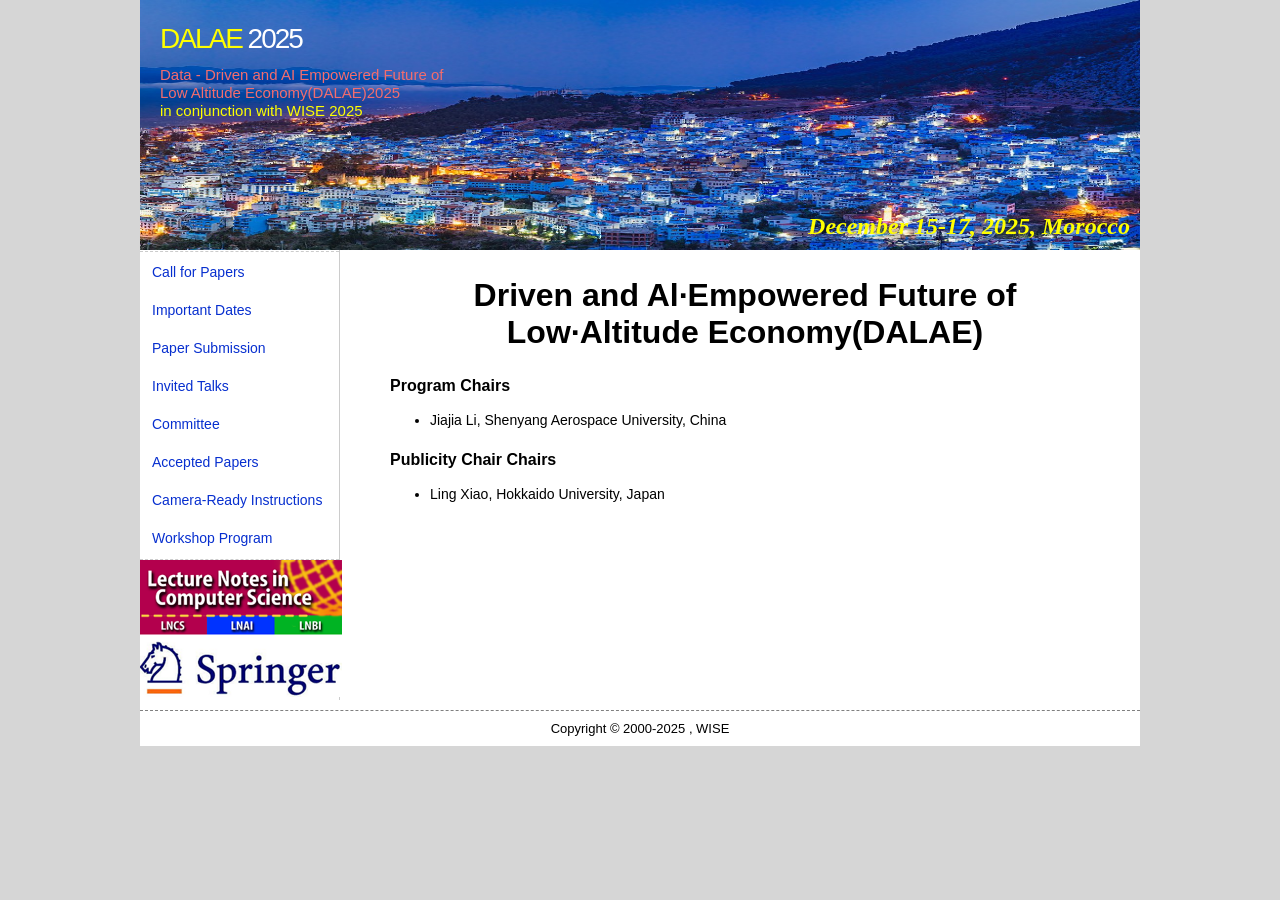
==== com.html @ e17e7617 "Update com.html" ====
<!DOCTYPE html>
<html>

<head>
    <!--	<base href="/kgma.github.io/">-->
    <meta charset="utf-8">
    <title>The 1th Workshop on Data - Driven and AI - Empowered Future of Low - Altitude Economy（DALAE 2025）</title>
    <link rel="stylesheet" type="text/css" href="css.css">
</head>

<body>
<div id="container">
		<div id="header" style="background: url(head.jpg); background-size: 1000px 250px;position:relative;">
			<h1 style="margin-left:20px;">
				<div id="apple"><a style="font-size: 28px;" href="https://wisedalae.github.io/WISE2025">DALAE <span
							style="font-size: 28px;">2025</span></a></div>
				<small>Data - Driven and AI Empowered Future of <br />Low Altitude Economy(DALAE)2025<br/>
					<div id="apple">
						<a href="https://wise2025.ficloud.org/">in conjunction with WISE 2025 </a>
					</div>
				</small>
			</h1>
			<div style="position:absolute; bottom:0; right:0;">
				<p
					style="color:#FFFF00;line-height: 0;font-size:24px;text-align: right; margin-right:10px;font-style:oblique;font-family:STLiti;font-weight: bold;">
					December 15-17, 2025, Morocco</p>
			</div>
		</div>
    <div id="main">
			<div id="menu">
				<div class="line"></div>
				<div><a class="item" href="/dalae2025/">Call for Papers</a></div>
				<div><a class="item" href="/dalae2025//dates.html">Important Dates</a></div>
				<div><a class="item" href="/dalae2025//sub.html">Paper Submission</a></div>
				<div><a class="item" href="/dalae2025//tbd1.html">Invited Talks</a></div>
				<div><a class="item" href="/dalae2025//com.html">Committee</a></div>
				<div><a class="item" href="/dalae2025//tbd1.html">Accepted Papers</a></div>
				<div><a class="item" href="/dalae2025//tbd1.html">Camera-Ready Instructions</a></div>
				<div><a class="item" href="/dalae2025//tbd1.html">Workshop Program</a></div>
				<div class="line"></div>

				<div><img src="LNCS.png"></div>

			</div>
        <div id="content">
            <h2 style="font-size: 32px; font-weight: bold; text-align: center;">
                Driven and Al·Empowered Future of<br>
                Low·Altitude Economy(DALAE)<br>
            </h2>
            <!--
        <div style="background:#87CEFA;padding:10px;">
        <p style="margin:0;">Considering the current situation of COVID-19 globally, the APWeb-WAIM 2021 Organizing Committee has finally decided that <span style="color:red"><b>APWeb-WAIM 2021 will be a fully virtual conference</b></span>. Authors/participants will be connected by <span style="color:red"><b>Tencent Meeting</b></span>. The updated conference dates are <span style="color:red"><b>23-25 August, 2021</b></span>.
            <br><br>
            <span style="color:red"><b>Free Registration Now Open.</b></span>
            <br></p></div>
        -->
            <div class="title">Program Chairs</div>

            <ul>
                <li>Jiajia Li, Shenyang Aerospace University, China</li>
            </ul>

            <!-- <p><span style="display:block;color: blue">Accepted papers will be published in the Springer's proceedings (as post-proceedings). </span></p> -->
	    <div class="title">Publicity Chair Chairs</div>

            <ul>
                <li>Ling Xiao, Hokkaido University, Japan</li>
            </ul>

<!--             <div class="title">Program Committee Members:</div>

            <ul>
                <li>Weien Yu, University of Warwick, UK</li>
            </ul>  -->
            <br><br><br>
        </div>
        <div class="clear"></div>
    </div>
		<div id="footer">

			<div id="apple">
				<a href="https://wise2025.ficloud.org/">
					<div style="text-align: center; font-size: small; color: #000000;">
						Copyright &copy; 2000-2025 , WISE
					</div>
				</a>
			</div>
		</div>
</div>

</body>

</html>
---- css.css ----
@charset "utf-8";

a:link {color: #072FCF;}
a:visited {color: #072FCF;}
a:hover {color: #FFFF00;}
a:active {color: #FFFF00;}·
.left {float: left;}
.right {float: right;}
.clear {clear: both;}
.title {font-size: 16px; font-weight: bold; margin: 20px 0 10px 0;}
.disabled {color: gray;}
h1 { margin:0; padding:5px 0; width:440px; color:#f36d6e; font:normal 46px/1.2em Arial, Helvetica, sans-serif; letter-spacing:-2px;}
h1 span { color:#fff;}
h1 small { text-align:left; float:right; width:440px;  color:#f36d6e; display:block; padding:0 0 0 10px; font:normal 15px/1.2em Arial, Helvetica, sans-serif; letter-spacing:normal;}
body {background-color: #D6D6D6; padding: 0; margin: 0; font-family: "Arial", "Helvetica", "sans-serif"; color: #000000; font-size: 14px;}
#apple a:link { color: #FFFF00; text-decoration:none;}
#apple a:visited { color: #FFFF00; text-decoration:none;}
#apple a:hover { color:#DC143C; text-decoration:none;}
#apple a:active { color:#DC143C; text-decoration:none;}
#container {width: 1000px; height: auto; margin: 0 auto 20px auto; padding: 0; background-color: #FFFFFF;}
#header {height: 250px; width: 1000px;}
#main {height: auto; width: 1000px;}
#menu {float: left; width: 199px; margin: 0; padding: 0; border-right: 1px solid #CCCCCC;}
#menu .item {display: block; margin: 2px; padding: 10px;}
#menu a {text-decoration: none;}
#menu a:link {color: #072FCF;}
#menu a:visited {color: #072FCF;}
#menu a:hover {color: #FFFF00; background-color: #072FCF;}
#menu a:active {color: #FFFF00; background-color: #072FCF;}
#menu .line {margin-top: 3px 0; padding: 0; height: 1px; line-height: 0; border: 0; border-bottom: 1px dashed #CCCCCC; color: #CCCCCC; width: 199px;}
#content {float: left; width:710px; padding-left: 50px; height: auto;}
#content p {line-height: 22px; text-align: justify;}
#content li {line-height: 22px;}
#content .oline {
    border-bottom: 1px solid #d2d0d0;
    padding-bottom: 30px;
    width: 100%;
    margin-bottom: 30px;
    display: block;

}
#content .highlight2{
     background: #84ef84;
    font-size: 1.2em;
    font-weight: 200;
    /*color: red;*/
}
#footer {width: 1000px; margin: 10px 0 10px 0; padding: 10px 0 10px 0; border-top: 1px dashed gray;}
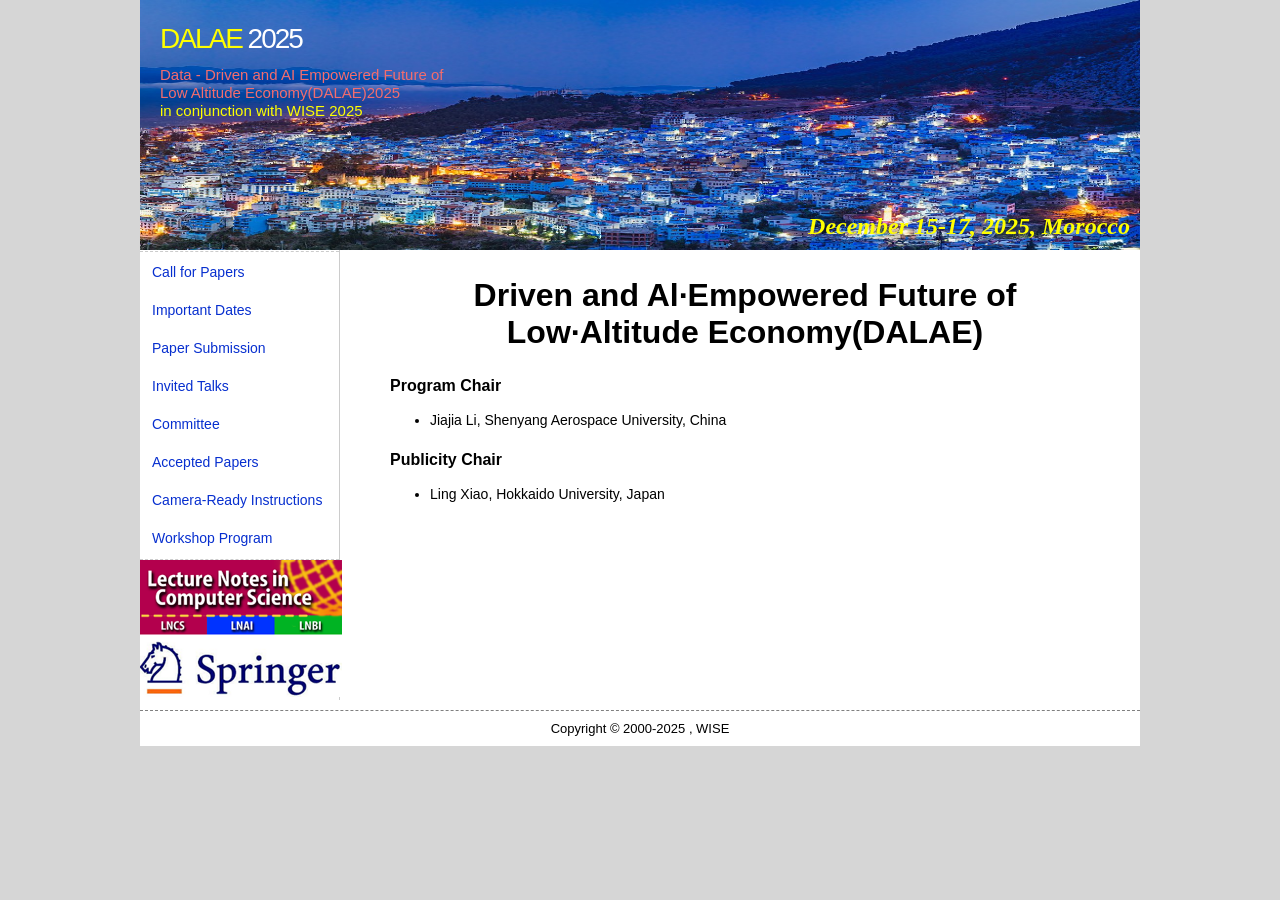
==== commit 67835020: "Update com.html" ====
--- a/com.html
+++ b/com.html
@@ -54,14 +54,14 @@
             <span style="color:red"><b>Free Registration Now Open.</b></span>
             <br></p></div>
         -->
-            <div class="title">Program Chairs</div>
+            <div class="title">Program Chair</div>
 
             <ul>
                 <li>Jiajia Li, Shenyang Aerospace University, China</li>
             </ul>
 
             <!-- <p><span style="display:block;color: blue">Accepted papers will be published in the Springer's proceedings (as post-proceedings). </span></p> -->
-	    <div class="title">Publicity Chair Chairs</div>
+	    <div class="title">Publicity Chair</div>
 
             <ul>
                 <li>Ling Xiao, Hokkaido University, Japan</li>
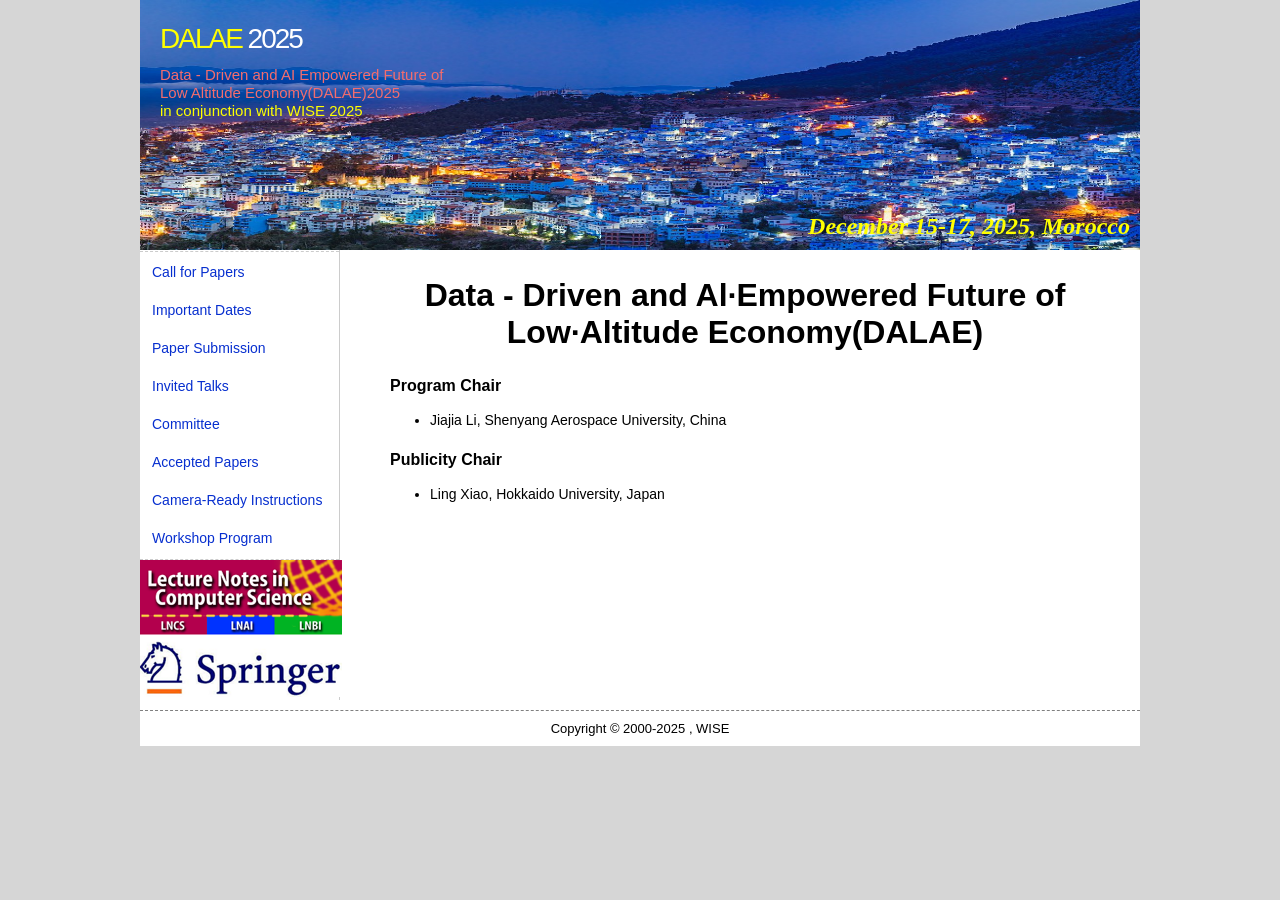
==== commit 3f0446a2: "Update com.html" ====
--- a/com.html
+++ b/com.html
@@ -44,7 +44,7 @@
 			</div>
         <div id="content">
             <h2 style="font-size: 32px; font-weight: bold; text-align: center;">
-                Driven and Al·Empowered Future of<br>
+                Data - Driven and Al·Empowered Future of<br>
                 Low·Altitude Economy(DALAE)<br>
             </h2>
             <!--
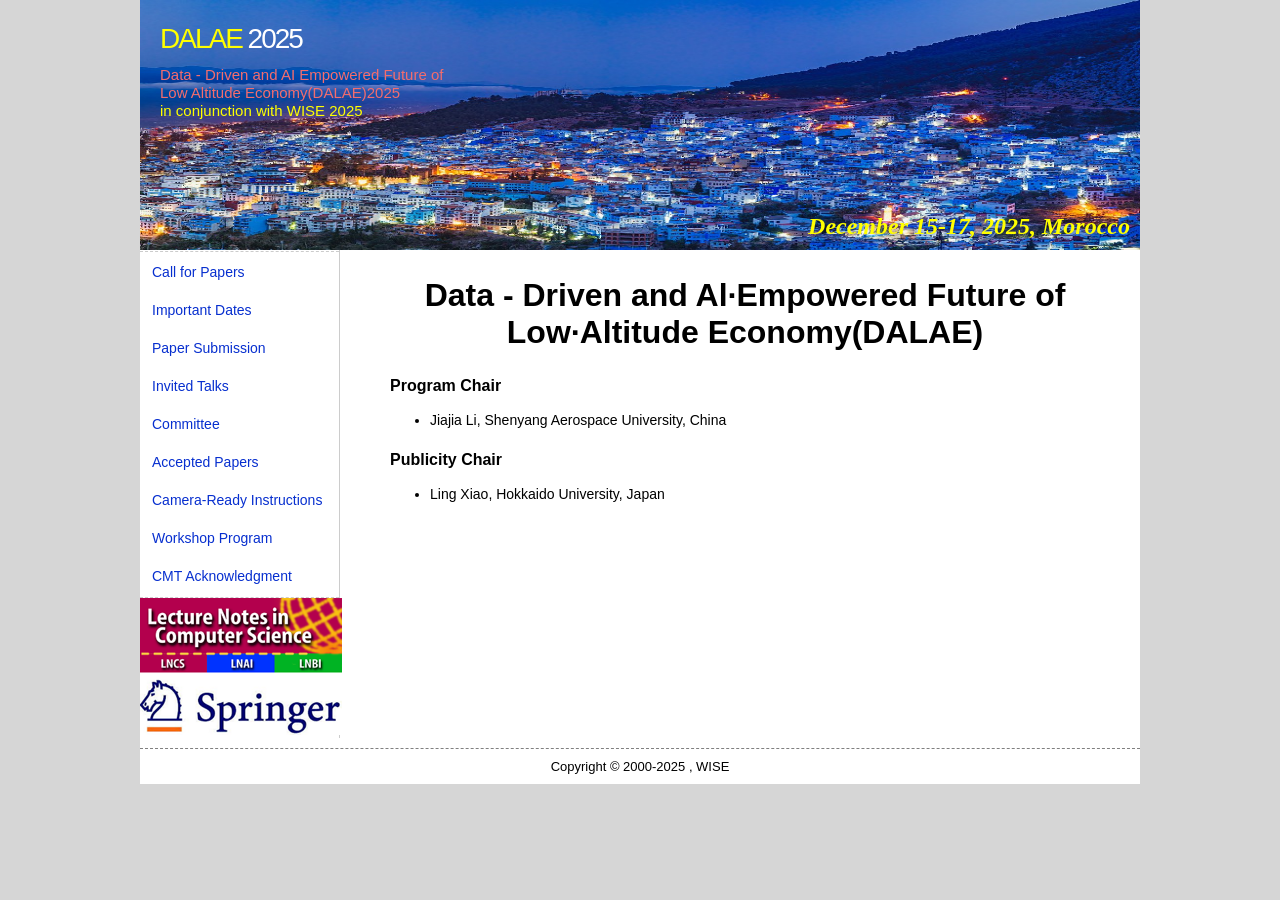
==== commit 1e10e0de: "Update com.html" ====
--- a/com.html
+++ b/com.html
@@ -37,6 +37,7 @@
 				<div><a class="item" href="/dalae2025//tbd1.html">Accepted Papers</a></div>
 				<div><a class="item" href="/dalae2025//tbd1.html">Camera-Ready Instructions</a></div>
 				<div><a class="item" href="/dalae2025//tbd1.html">Workshop Program</a></div>
+				<div><a class="item" href="/dalae2025//tbd1.html">CMT Acknowledgment</a></div>
 				<div class="line"></div>
 
 				<div><img src="LNCS.png"></div>
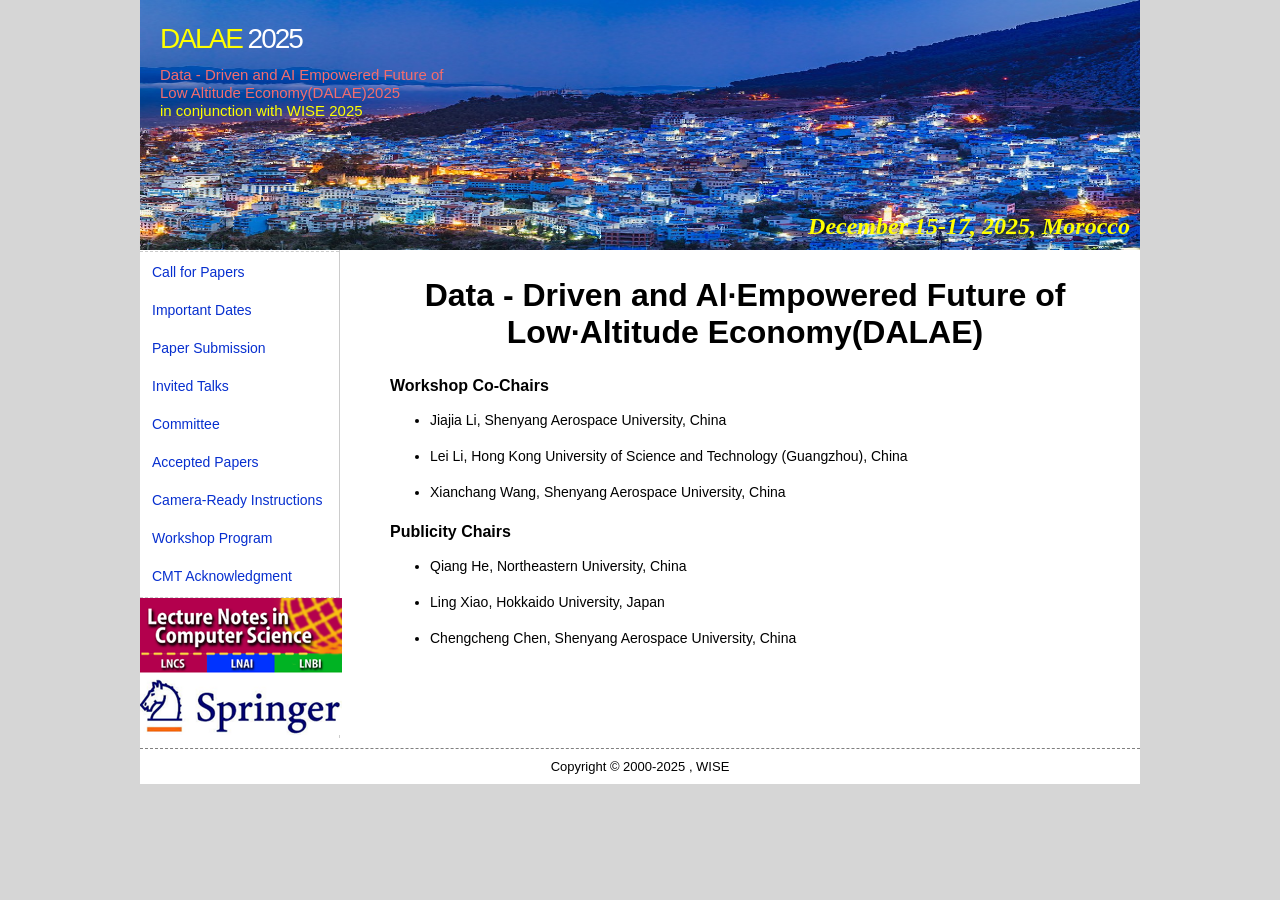
==== commit a7a5a530: "Update com.html" ====
--- a/com.html
+++ b/com.html
@@ -37,7 +37,7 @@
 				<div><a class="item" href="/dalae2025//tbd1.html">Accepted Papers</a></div>
 				<div><a class="item" href="/dalae2025//tbd1.html">Camera-Ready Instructions</a></div>
 				<div><a class="item" href="/dalae2025//tbd1.html">Workshop Program</a></div>
-				<div><a class="item" href="/dalae2025//tbd1.html">CMT Acknowledgment</a></div>
+				<div><a class="item" href="/dalae2025//tbd.html">CMT Acknowledgment</a></div>
 				<div class="line"></div>
 
 				<div><img src="LNCS.png"></div>
@@ -55,19 +55,30 @@
             <span style="color:red"><b>Free Registration Now Open.</b></span>
             <br></p></div>
         -->
-            <div class="title">Program Chair</div>
+            <div class="title">Workshop Co-Chairs</div>
 
             <ul>
                 <li>Jiajia Li, Shenyang Aerospace University, China</li>
             </ul>
+            <ul>
+                <li>Lei Li, Hong Kong University of Science and Technology (Guangzhou), China</li>
+            </ul>
+            <ul>
+                <li>Xianchang Wang, Shenyang Aerospace University, China</li>
+            </ul>
+		
+            <!-- <p><span style="display:block;color: blue">Accepted papers will be published in the Springer's proceedings (as post-proceedings). </span></p> -->
+	    <div class="title">Publicity Chairs</div>
 
-            <!-- <p><span style="display:block;color: blue">Accepted papers will be published in the Springer's proceedings (as post-proceedings). </span></p> -->
-	    <div class="title">Publicity Chair</div>
-
+            <ul>
+                <li>Qiang He, Northeastern University, China</li>
+            </ul>
             <ul>
                 <li>Ling Xiao, Hokkaido University, Japan</li>
             </ul>
-
+            <ul>
+                <li>Chengcheng Chen, Shenyang Aerospace University, China</li>
+            </ul>
 <!--             <div class="title">Program Committee Members:</div>
 
             <ul>
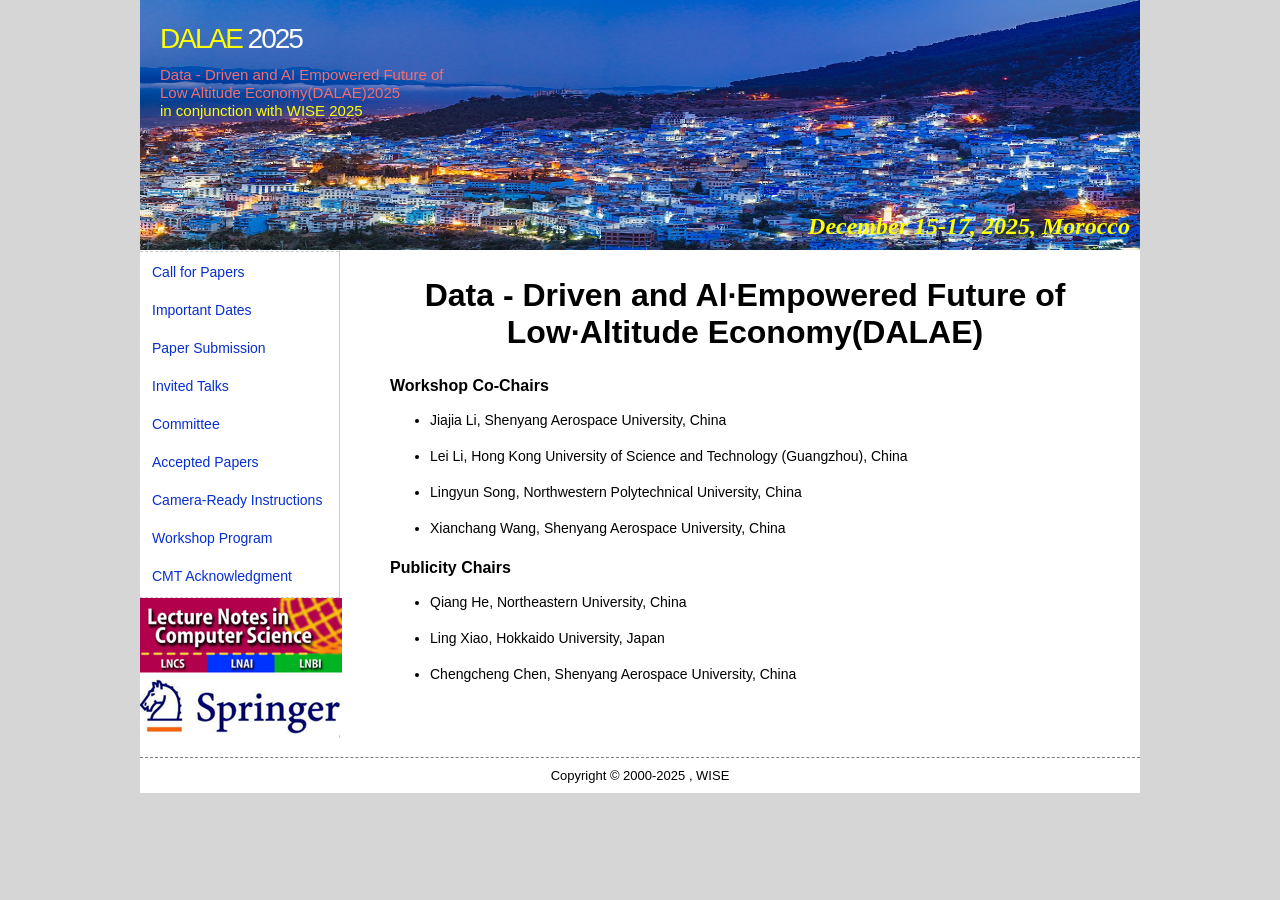
==== commit 54e57485: "Update com.html" ====
--- a/com.html
+++ b/com.html
@@ -64,6 +64,9 @@
                 <li>Lei Li, Hong Kong University of Science and Technology (Guangzhou), China</li>
             </ul>
             <ul>
+                <li>Lingyun Song, Northwestern Polytechnical University, China</li>
+            </ul>
+            <ul>
                 <li>Xianchang Wang, Shenyang Aerospace University, China</li>
             </ul>
 		
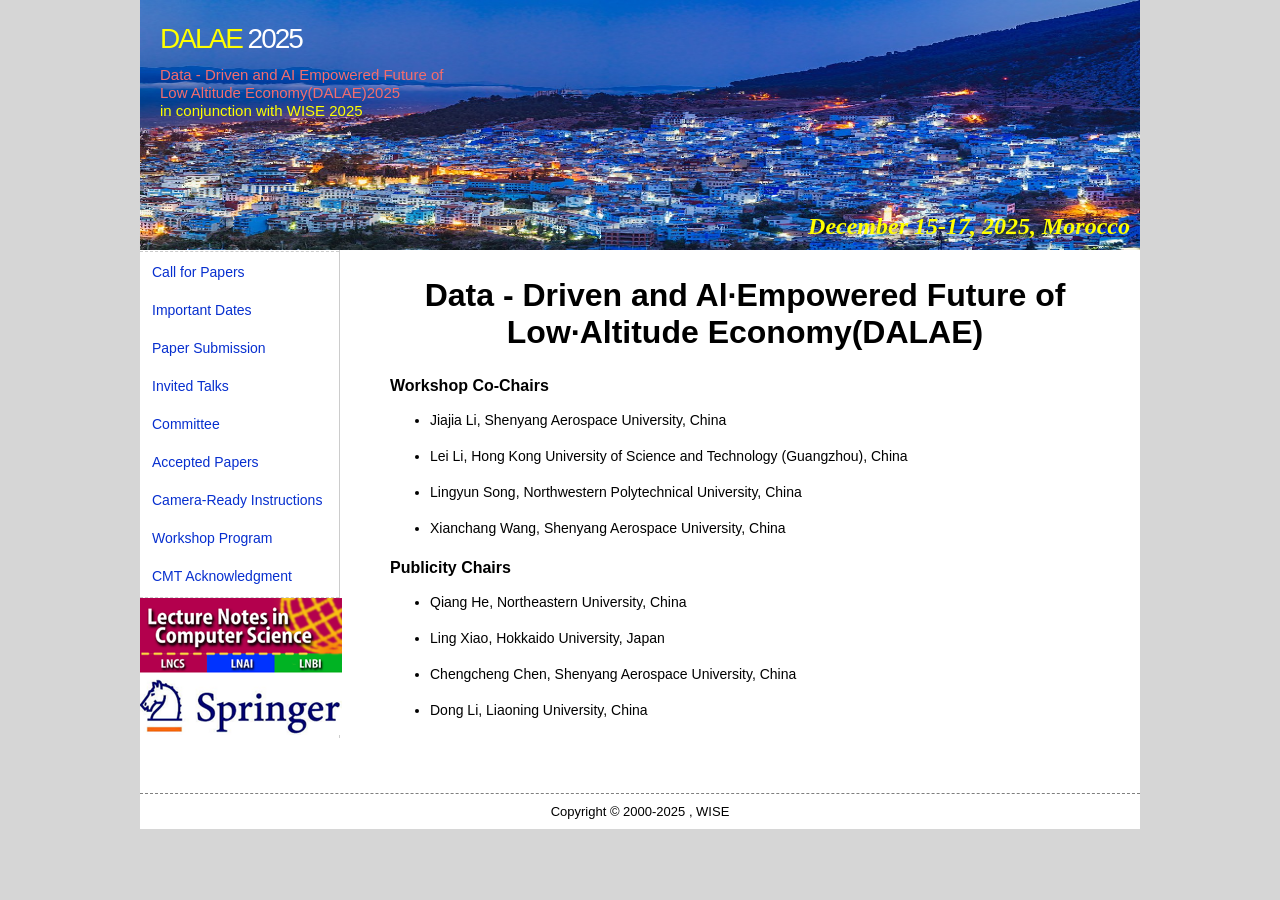
==== commit 60f4995f: "Update com.html" ====
--- a/com.html
+++ b/com.html
@@ -82,6 +82,9 @@
             <ul>
                 <li>Chengcheng Chen, Shenyang Aerospace University, China</li>
             </ul>
+	    <ul>
+                <li>Dong Li, Liaoning University, China</li>
+            </ul>
 <!--             <div class="title">Program Committee Members:</div>
 
             <ul>
